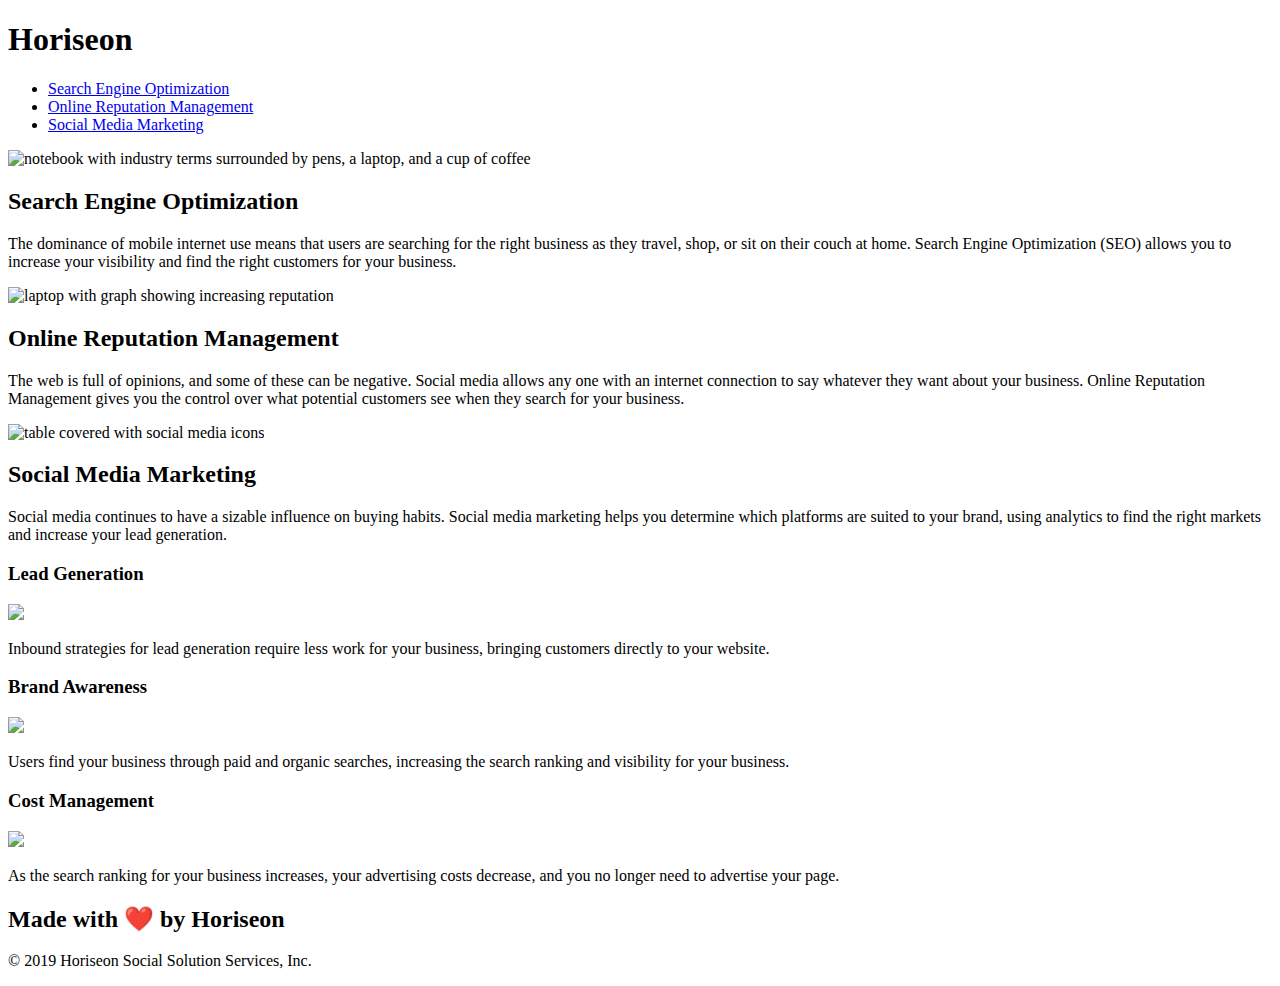
==== index.html @ e2990d9c "TA session" ====
<!DOCTYPE html>
<html lang="en-us">

<head>
    <meta charset="UTF-8" />
    <link rel="stylesheet" href="./assets/css/style.css">
    <!--changed title-->
    <title>Horiseon Social Solution Services, inc.</title>
</head>

<body>  

    <!--start header -->
    <header> <!--changed from "div class=header" to "header" -->
        <h1>Hori<span class="seo">seo</span>n</h1>
        <!--changed from div to nav-->
        <nav>
            <ul>
                <li>
                    <a href="#search-engine-optimization">Search Engine Optimization</a>
                </li>
                <li>
                    <a href="#online-reputation-management">Online Reputation Management</a>
                </li>
                <li>
                    <a href="#social-media-marketing">Social Media Marketing</a>
                </li>
            </ul>
        </nav>
    </header>
     <!--end header-->
     
     
     <!--Start hero-->
     <!--changed from div to section, added title-->
     <section class="hero" title="three men and a woman working around a conference table"></section>
     <!--end hero-->

    <!--start content-->
    <!--changed from div to section--> 
    <section class="content">

        <!--added id to search engine optimization-->
        <!--changed from div to article -->
        <article id="search-engine-optimization" class="search-engine-optimization">
            <!--added img alt--> 
            <img src="./assets/images/search-engine-optimization.jpg" alt="notebook with industry terms surrounded by pens, a laptop, and a cup of coffee" class="float-left" />
            <h2>Search Engine Optimization</h2>
            <p>
                The dominance of mobile internet use means that users are searching for the right business as they travel, shop, or sit on their couch at home. Search Engine Optimization (SEO) allows you to increase your visibility and find the right customers for your business.
            </p>
        </article>

        <!--changed from div to article-->
        <article id="online-reputation-management" class="online-reputation-management">
            <!--added img alt-->
            <img src="./assets/images/online-reputation-management.jpg" alt="laptop with graph showing increasing reputation" class="float-right" />
            <h2>Online Reputation Management</h2>
            <p>
                The web is full of opinions, and some of these can be negative. Social media allows any one with an internet connection to say whatever they want about your business. Online Reputation Management gives you the control over what potential customers see when they search for your business.
            </p>
        </article>

        <!--changed from div to article-->
        <article id="social-media-marketing" class="social-media-marketing">
            <!--added img alt-->
            <img src="./assets/images/social-media-marketing.jpg" alt="table covered with social media icons" class="float-left" />
            <h2>Social Media Marketing</h2>
            <p>
                Social media continues to have a sizable influence on buying habits. Social media marketing helps you determine which platforms are suited to your brand, using analytics to find the right markets and increase your lead generation.
            </p>
        </article>
    </section>
<!--end content-->

<!--start benefits-->
    <!--changed from div to section-->
    <section class="benefits">
        <!--changed from div to article-->
        <article class="benefit-lead">
            <h3>Lead Generation</h3>
            <img src="./assets/images/lead-generation.png" />
            <p>
                Inbound strategies for lead generation require less work for your business, bringing customers directly to your website.
            </p>
        </article>
        <!--changed from div to article-->
        <article class="benefit-brand">
            <h3>Brand Awareness</h3>
            <img src="./assets/images/brand-awareness.png" />
            <p>
                Users find your business through paid and organic searches, increasing the search ranking and visibility for your business.
            </p>
        </article>
        <!--changed from div to article-->
        <article class="benefit-cost">
            <h3>Cost Management</h3>
            <img src="./assets/images/cost-management.png"></img>
            <p>
                As the search ranking for your business increases, your advertising costs decrease, and you no longer need to advertise your page.
            </p>
        </article>
    </section>
<!--end benefits-->


<!--start footer-->
<!--changed from div to footer-->
    <footer>
        <h2>Made with ❤️️ by Horiseon</h2>
        <p>
            &copy; 2019 Horiseon Social Solution Services, Inc.
        </p>
    </footer>
<!--end footer-->
</body>

</html>
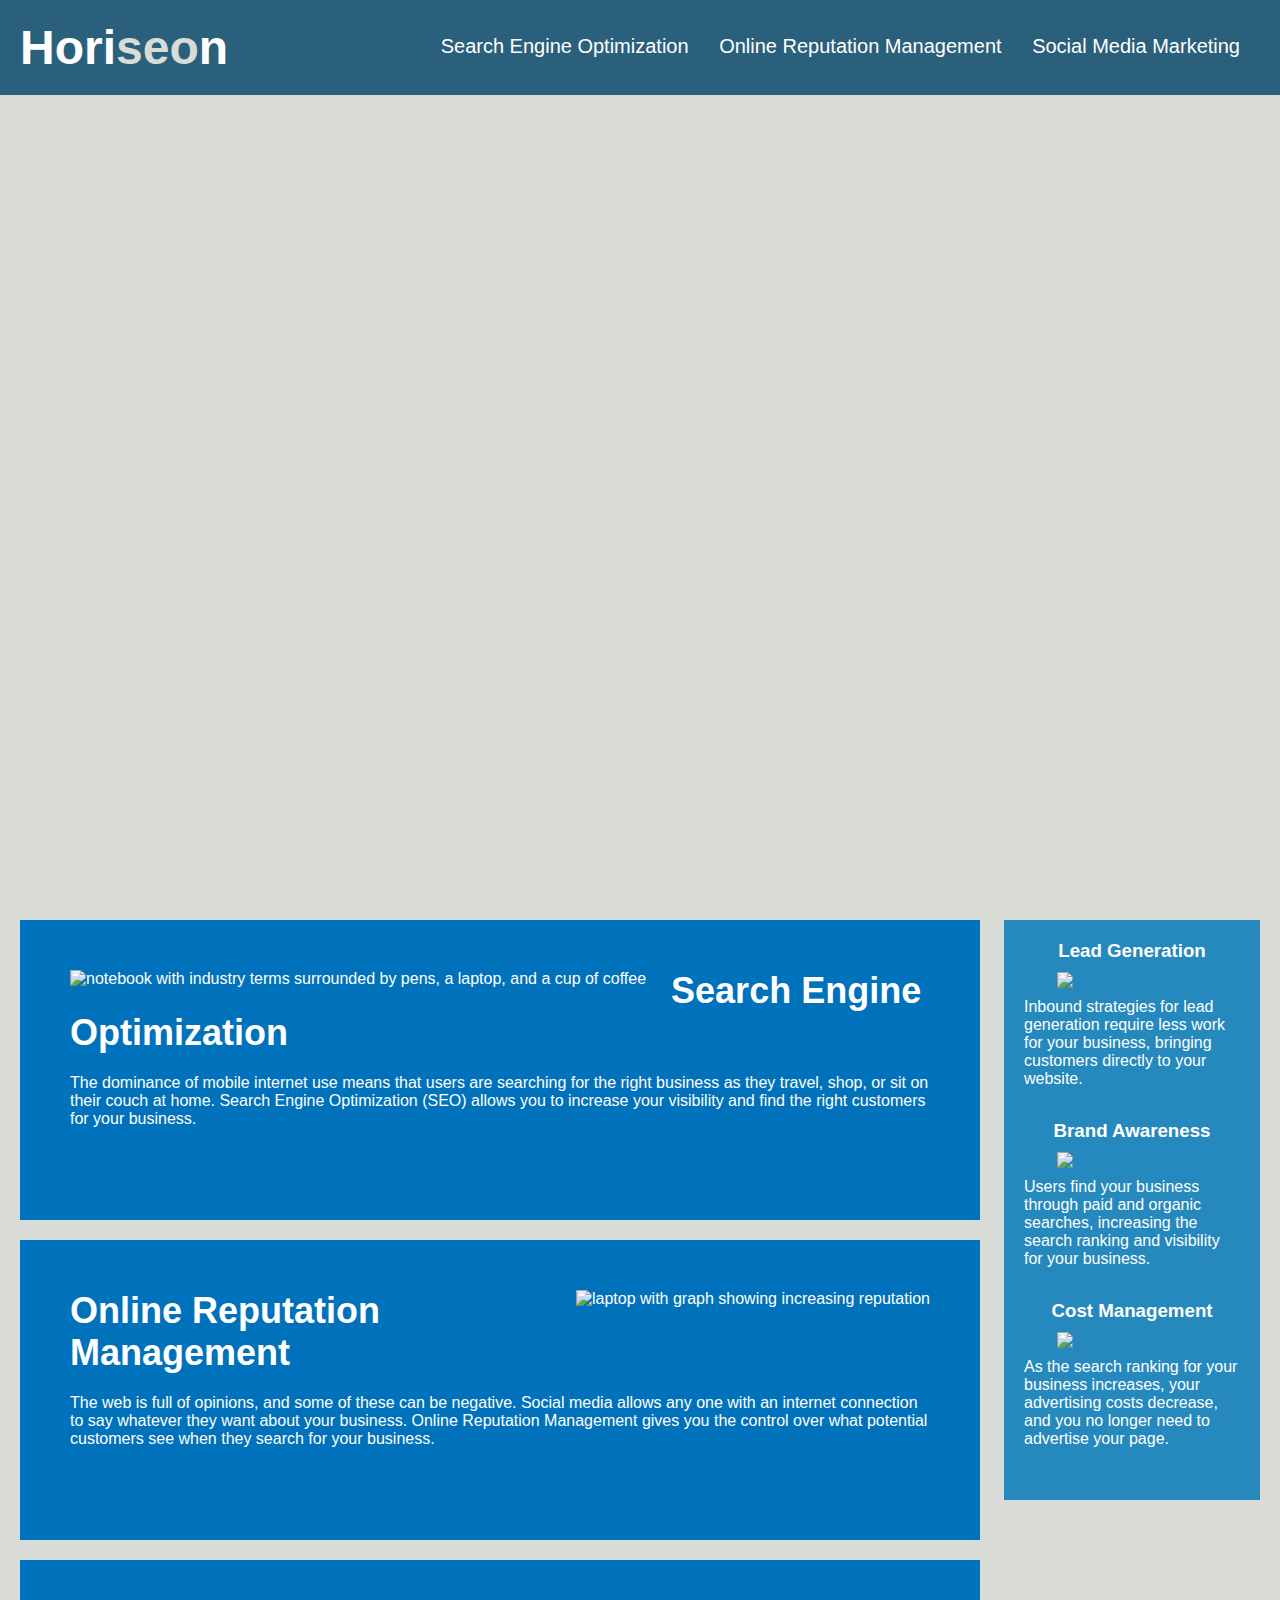
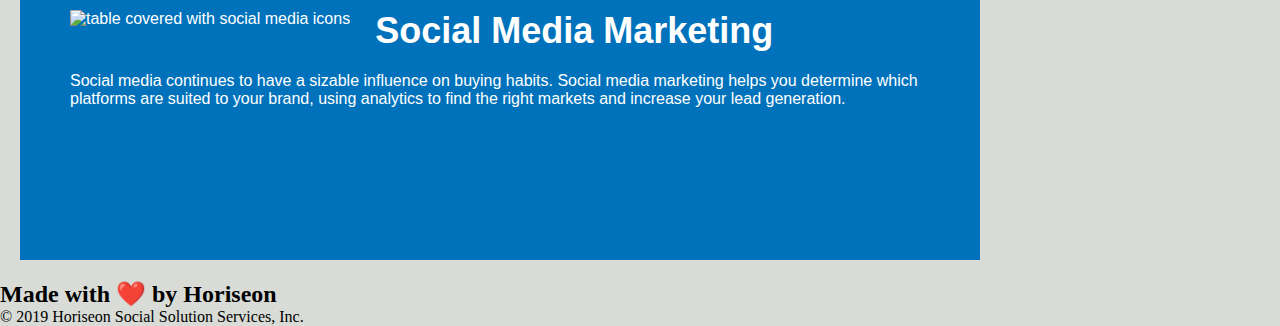
==== commit b4f893db: "test number 3" ====
--- a/index.html
+++ b/index.html
@@ -3,7 +3,7 @@
 
 <head>
     <meta charset="UTF-8" />
-    <link rel="stylesheet" href="./assets/css/style.css">
+    <link rel="stylesheet" href="Develop/assets/css/style.css">
     <!--changed title-->
     <title>Horiseon Social Solution Services, inc.</title>
 </head>
@@ -44,7 +44,7 @@
         <!--changed from div to article -->
         <article id="search-engine-optimization" class="search-engine-optimization">
             <!--added img alt--> 
-            <img src="./assets/images/search-engine-optimization.jpg" alt="notebook with industry terms surrounded by pens, a laptop, and a cup of coffee" class="float-left" />
+            <img src="Develop/assets/images/search-engine-optimization.jpg" alt="notebook with industry terms surrounded by pens, a laptop, and a cup of coffee" class="float-left" />
             <h2>Search Engine Optimization</h2>
             <p>
                 The dominance of mobile internet use means that users are searching for the right business as they travel, shop, or sit on their couch at home. Search Engine Optimization (SEO) allows you to increase your visibility and find the right customers for your business.
@@ -54,7 +54,7 @@
         <!--changed from div to article-->
         <article id="online-reputation-management" class="online-reputation-management">
             <!--added img alt-->
-            <img src="./assets/images/online-reputation-management.jpg" alt="laptop with graph showing increasing reputation" class="float-right" />
+            <img src="Develop\assets\images\online-reputation-management.jpg" alt="laptop with graph showing increasing reputation" class="float-right" />
             <h2>Online Reputation Management</h2>
             <p>
                 The web is full of opinions, and some of these can be negative. Social media allows any one with an internet connection to say whatever they want about your business. Online Reputation Management gives you the control over what potential customers see when they search for your business.
@@ -64,7 +64,7 @@
         <!--changed from div to article-->
         <article id="social-media-marketing" class="social-media-marketing">
             <!--added img alt-->
-            <img src="./assets/images/social-media-marketing.jpg" alt="table covered with social media icons" class="float-left" />
+            <img src="Develop/assets/images/social-media-marketing.jpg" alt="table covered with social media icons" class="float-left" />
             <h2>Social Media Marketing</h2>
             <p>
                 Social media continues to have a sizable influence on buying habits. Social media marketing helps you determine which platforms are suited to your brand, using analytics to find the right markets and increase your lead generation.
@@ -79,7 +79,7 @@
         <!--changed from div to article-->
         <article class="benefit-lead">
             <h3>Lead Generation</h3>
-            <img src="./assets/images/lead-generation.png" />
+            <img src="Develop/assets/images/lead-generation.png" />
             <p>
                 Inbound strategies for lead generation require less work for your business, bringing customers directly to your website.
             </p>
@@ -87,7 +87,7 @@
         <!--changed from div to article-->
         <article class="benefit-brand">
             <h3>Brand Awareness</h3>
-            <img src="./assets/images/brand-awareness.png" />
+            <img src="Develop/assets/images/brand-awareness.png" />
             <p>
                 Users find your business through paid and organic searches, increasing the search ranking and visibility for your business.
             </p>
@@ -95,7 +95,7 @@
         <!--changed from div to article-->
         <article class="benefit-cost">
             <h3>Cost Management</h3>
-            <img src="./assets/images/cost-management.png"></img>
+            <img src="Develop/assets/images/cost-management.png"/>
             <p>
                 As the search ranking for your business increases, your advertising costs decrease, and you no longer need to advertise your page.
             </p>
--- a/Develop/assets/css/style.css
+++ b/Develop/assets/css/style.css
@@ -0,0 +1,204 @@
+* {
+    box-sizing: border-box;
+    padding: 0;
+    margin: 0;
+}
+
+body {
+    background-color: #d9dcd6;
+}
+
+/*changed from .header to header */
+header {
+    padding: 20px;
+    font-family: 'Trebuchet MS', 'Lucida Sans Unicode', 'Lucida Grande', 'Lucida Sans', Arial, sans-serif;
+    background-color: #2a607c;
+    color: #ffffff;
+}
+
+header h1 {
+    display: inline-block;
+    font-size: 48px;
+}
+
+header h1 .seo {
+    color: #d9dcd6;
+}
+
+/*changed from div to nav*/
+header nav {
+    padding-top: 15px;
+    margin-right: 20px;
+    float: right;
+    font-family: 'Gill Sans', 'Gill Sans MT', Calibri, 'Trebuchet MS', sans-serif;
+    font-size: 20px;
+}
+
+/*changed from div to nav*/
+header nav ul {
+    list-style-type: none;
+}
+
+/*changed from div to nav*/
+header nav ul li {
+    display: inline-block;
+    margin-left: 25px;
+}
+
+a {
+    color: #ffffff;
+    text-decoration: none;
+}
+
+p {
+    font-size: 16px;
+}
+
+.hero {
+    height: 800px;
+    width: 100%;
+    margin-bottom: 25px;
+    background-image: url("../images/digital-marketing-meeting.jpg");
+    background-size: cover;
+    background-position: center;
+}
+
+.float-left {
+    float: left;
+    margin-right: 25px;
+}
+
+.float-right {
+    float: right;
+    margin-left: 25px;
+}
+
+.content {
+    width: 75%;
+    display: inline-block;
+    margin-left: 20px;
+}
+
+.benefits {
+    margin-right: 20px;
+    padding: 20px;
+    clear: both;
+    float: right;
+    width: 20%;
+    height: 100%;
+    font-family: 'Gill Sans', 'Gill Sans MT', Calibri, 'Trebuchet MS', sans-serif;
+    background-color: #2589bd;
+}
+
+.benefit-lead {
+    margin-bottom: 32px;
+    color: #ffffff;
+}
+
+.benefit-brand {
+    margin-bottom: 32px;
+    color: #ffffff;
+}
+
+.benefit-cost {
+    margin-bottom: 32px;
+    color: #ffffff;
+}
+
+.benefit-lead h3 {
+    margin-bottom: 10px;
+    text-align: center;
+}
+
+.benefit-brand h3 {
+    margin-bottom: 10px;
+    text-align: center;
+}
+
+.benefit-cost h3 {
+    margin-bottom: 10px;
+    text-align: center;
+}
+
+.benefit-lead img {
+    display: block;
+    margin: 10px auto;
+    max-width: 150px;
+}
+
+.benefit-brand img {
+    display: block;
+    margin: 10px auto;
+    max-width: 150px;
+}
+
+.benefit-cost img {
+    display: block;
+    margin: 10px auto;
+    max-width: 150px;
+}
+
+.search-engine-optimization {
+    margin-bottom: 20px;
+    padding: 50px;
+    height: 300px;
+    font-family: 'Gill Sans', 'Gill Sans MT', Calibri, 'Trebuchet MS', sans-serif;
+    background-color: #0072bb;
+    color: #ffffff;
+}
+
+.online-reputation-management {
+    margin-bottom: 20px;
+    padding: 50px;
+    height: 300px;
+    font-family: 'Gill Sans', 'Gill Sans MT', Calibri, 'Trebuchet MS', sans-serif;
+    background-color: #0072bb;
+    color: #ffffff;
+}
+
+.social-media-marketing {
+    margin-bottom: 20px;
+    padding: 50px;
+    height: 300px;
+    font-family: 'Gill Sans', 'Gill Sans MT', Calibri, 'Trebuchet MS', sans-serif;
+    background-color: #0072bb;
+    color: #ffffff;
+}
+
+.search-engine-optimization img {
+    max-height: 200px;
+}
+
+.online-reputation-management img {
+    max-height: 200px;
+}
+
+.social-media-marketing img {
+    max-height: 200px;
+}
+
+.search-engine-optimization h2 {
+    margin-bottom: 20px;
+    font-size: 36px;
+}
+
+.online-reputation-management h2 {
+    margin-bottom: 20px;
+    font-size: 36px;
+}
+
+.social-media-marketing h2 {
+    margin-bottom: 20px;
+    font-size: 36px;
+}
+
+.footer {
+    padding: 30px;
+    clear: both;
+    font-family: 'Trebuchet MS', 'Lucida Sans Unicode', 'Lucida Grande', 'Lucida Sans', Arial, sans-serif;
+    text-align: center;
+}
+
+.footer h2 {
+    font-size: 20px;
+}
